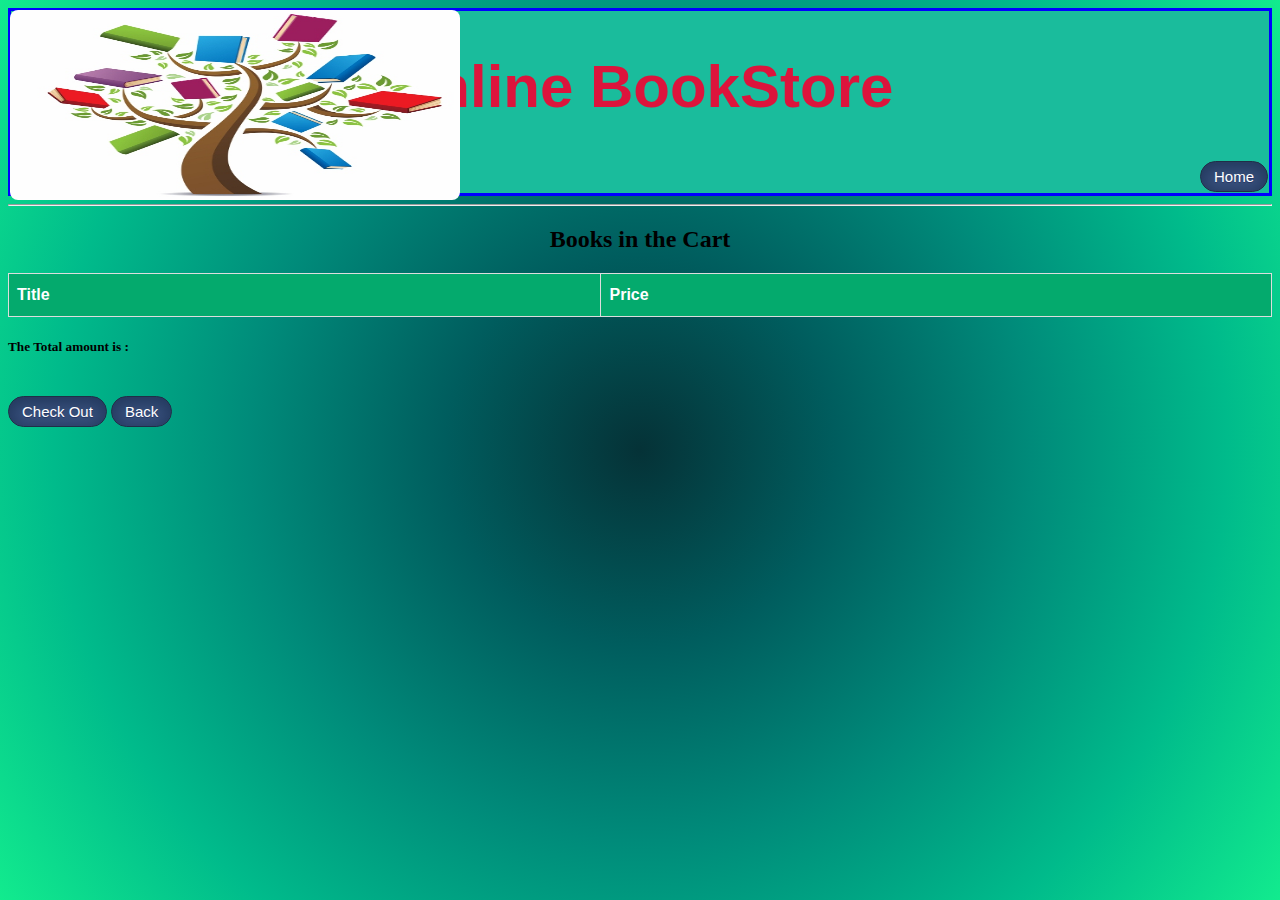
==== src/main/webapp/View/cart.html @ 19d84987 "bookstore" ====
<html>

		<head>
	<link rel="stylesheet" href="bookstore.css">
<script type="text/javascript" src="bookstore.js"></script>
			<title>Online BookStore</title>
		</head>
	<body>
		<header class="header">
			<div class="btn1" >
			<img
				src="book-tree-520x520.jpg"
				class="homeimg" onclick="clickimage()" />
				<h1>
					<center>Online BookStore</center>
				</h1>
				<a href="home.html" ><button class="mybtn">Home</button></a>
			</div>
		</header>
		<hr>
		<body class="background">
             
				<form action="#" method="post">
				<div>
				 <h2>
					<center>Books in the Cart</center>
				</h2>
					<table class = "books" >
						<tr>
							
							<th>Title</th>
							<th>Price</th>
						</tr>
						</table>
						<h5>The Total amount is : </h5><br>
						<a href="billing.html"  class="mybtn" >Check Out</a>
						<button type="button" onclick="cancelBooking()" id="cancelButton"class="mybtn">Back</button>
					</div>
				</form>

    </body>
</html>
---- src/main/webapp/View/bookstore.css ----
.container {
	padding: 20px;
}

.books {
	font-family: Arial, Helvetica, sans-serif;
	border-collapse: collapse;
	width: 100%;
}

.books td, .books th {
	border: 1px solid #ddd;
	padding: 8px;
}

.books tr:nth-child(even) {
	background-color: #f2f2f2;
}

.books tr:hover {
	background-color: #ddd;
}

.books th {
	padding-top: 12px;
	padding-bottom: 12px;
	text-align: left;
	background-color: #04AA6D;
	color: white;
}

.background {
	background-image: radial-gradient(circle, #053237, #005d5e, #008b7a, #00bb8b, #12eb8e);
	;
}

.header {
	padding: 1px;
	text-align: center;
	background: #1abc9c;
	color: crimson;
	font-family: Arial;
	font-size: 30px;
	border: 3px solid blue;
}

.btn1 {
	text-align: right;
	border: 1;
}

.mybtn {
	box-shadow: inset 0px 0px 15px 3px #23395e;
	background: linear-gradient(to bottom, #2e466e 5%, #415989 100%);
	background-color: #2e466e;
	border-radius: 17px;
	border: 1px solid #1f2f47;
	display: inline-block;
	cursor: pointer;
	color: #ffffff;
	font-family: Arial;
	font-size: 15px;
	padding: 6px 13px;
	text-decoration: none;
	text-shadow: 0px 1px 0px #263666;
}

.mybtn:hover {
	background: linear-gradient(to bottom, #415989 5%, #2e466e 100%);
	background-color: #415989;
}

.mybtn:active {
	position: relative;
	top: 1px;
}

.homeimg {
	position: absolute;
	left: 10px;
	cursor: pointer;
	border-radius: 8px;
	width: 450px;
	height: 190px;
	top: 10px;
}

.input {
	width: 100%;
	padding: 15px;
	margin: 5px 0 22px 0;
	display: inline-block;
	border: none;
	background: #f1f1f1;
}

.input:focus {
	background-color: #ddd;
	outline: none;
}

.wrapper {
	position: absolute;
	width: 40%;
	top: 22%;
	left: 25%;
}
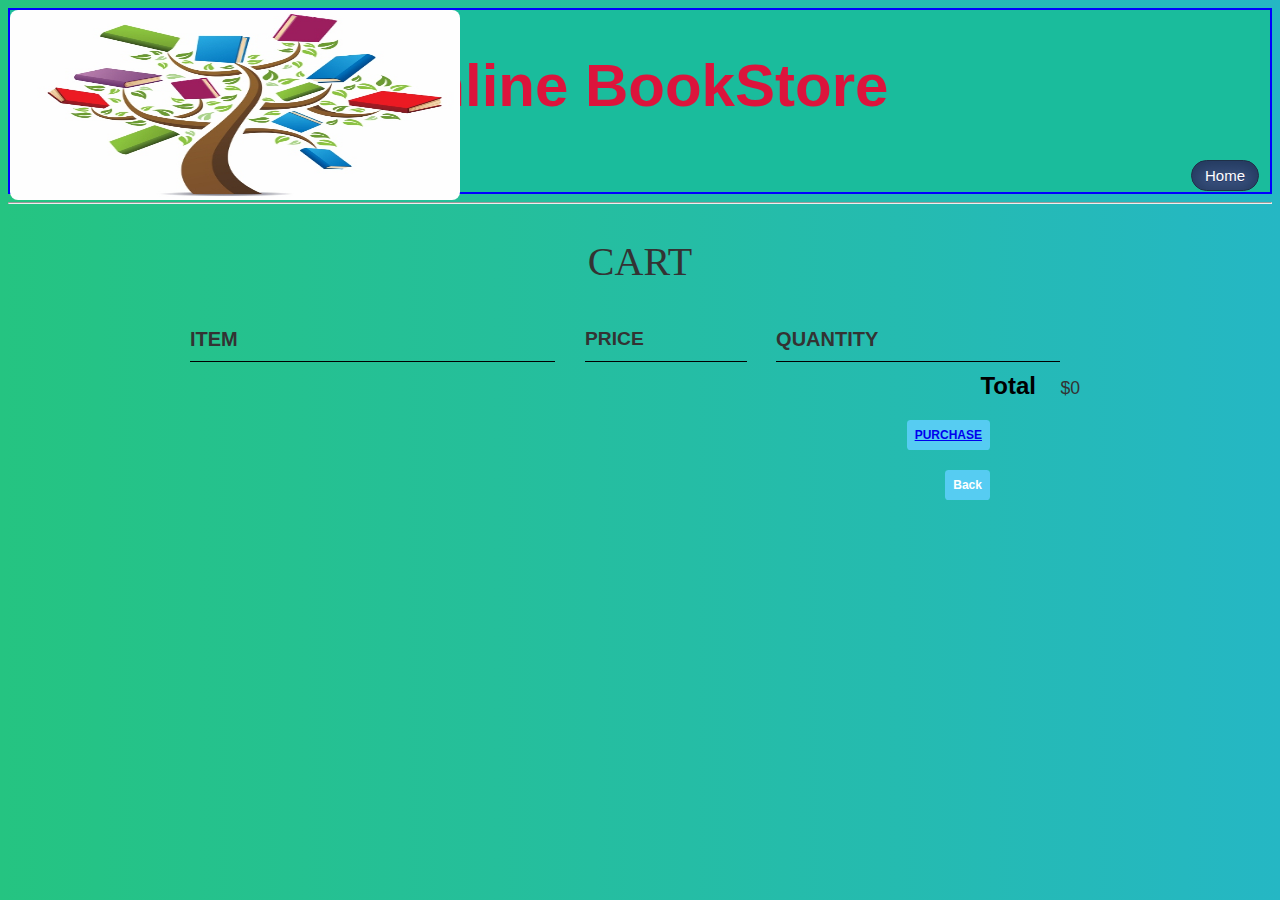
==== commit ef4048e3: "Test" ====
--- a/src/main/webapp/View/cart.html
+++ b/src/main/webapp/View/cart.html
@@ -2,6 +2,7 @@
 
 		<head>
 	<link rel="stylesheet" href="bookstore.css">
+	<link rel="stylesheet" href="cart.css">
 <script type="text/javascript" src="bookstore.js"></script>
 			<title>Online BookStore</title>
 		</head>
@@ -10,33 +11,36 @@
 			<div class="btn1" >
 			<img
 				src="book-tree-520x520.jpg"
-				class="homeimg" onclick="clickimage()" />
+				class="homeimg"  />
 				<h1>
 					<center>Online BookStore</center>
 				</h1>
-				<a href="home.html" ><button class="mybtn">Home</button></a>
+				<a href="../JSP/home.jsp" ><button class="mybtn">Home</button></a>
 			</div>
 		</header>
 		<hr>
-		<body class="background">
+		<body>
              
-				<form action="#" method="post">
-				<div>
-				 <h2>
-					<center>Books in the Cart</center>
-				</h2>
-					<table class = "books" >
-						<tr>
-							
-							<th>Title</th>
-							<th>Price</th>
-						</tr>
-						</table>
-						<h5>The Total amount is : </h5><br>
-						<a href="billing.html"  class="mybtn" >Check Out</a>
-						<button type="button" onclick="cancelBooking()" id="cancelButton"class="mybtn">Back</button>
-					</div>
-				</form>
+				
+	        <section class="container1 content-section">
+            <h2 class="section-header">CART</h2>
+            <div class="cart-row">
+                <span class="cart-item cart-header cart-column">ITEM</span>
+                <span class="cart-price cart-header cart-column">PRICE</span>
+                <span class="cart-quantity cart-header cart-column">QUANTITY</span>
+            </div>
+            <div class="cart-items">
+            </div>
+            <div class="cart-total">
+                <strong class="cart-total-title">Total</strong>
+                <span class="cart-total-price">$0</span>
+            </div>
+            <a href="billing.html" ><button class="btn btn-primary btn-purchase" type="button">PURCHASE</a>
+            <button type="button" onclick="cancelBooking()" id="cancelButton"class="btn btn-primary btn-purchase">Back</button>
+        </section>
+						
+					
+				
 
     </body>
 </html>
--- a/src/main/webapp/View/bookstore.css
+++ b/src/main/webapp/View/bookstore.css
@@ -6,15 +6,18 @@
 	font-family: Arial, Helvetica, sans-serif;
 	border-collapse: collapse;
 	width: 100%;
+	padding: 3px;
 }
 
 .books td, .books th {
-	border: 1px solid #ddd;
-	padding: 8px;
+	border: 1px solid rgb(128, 128, 128);
+	padding: 3px;
+	font-weight: 300;
+	font-size: 20px;
 }
 
 .books tr:nth-child(even) {
-	background-color: #f2f2f2;
+	background-color: #808080;
 }
 
 .books tr:hover {
@@ -22,16 +25,20 @@
 }
 
 .books th {
-	padding-top: 12px;
-	padding-bottom: 12px;
-	text-align: left;
+	padding-top: 6px;
+	padding-bottom: 6px;
+	text-align: center;
 	background-color: #04AA6D;
-	color: white;
-}
-
-.background {
-	background-image: radial-gradient(circle, #053237, #005d5e, #008b7a, #00bb8b, #12eb8e);
-	;
+	color: rgb(0, 0, 64);
+}
+
+@import
+	url(https://fonts.googleapis.com/css?family=Roboto:400,500,300,700);
+
+body {
+	background: -webkit-linear-gradient(left, #25c481, #25b7c4);
+	background: linear-gradient(to right, #25c481, #25b7c4);
+	font-family: 'Roboto', sans-serif;
 }
 
 .header {
@@ -41,12 +48,14 @@
 	color: crimson;
 	font-family: Arial;
 	font-size: 30px;
-	border: 3px solid blue;
+	border: 2px solid blue;
 }
 
 .btn1 {
 	text-align: right;
 	border: 1;
+	padding-bottom: 0px;
+	margin-right: 10px;
 }
 
 .mybtn {
@@ -76,6 +85,7 @@
 }
 
 .homeimg {
+	padding: 0px;
 	position: absolute;
 	left: 10px;
 	cursor: pointer;
@@ -95,6 +105,20 @@
 }
 
 .input:focus {
+	background-color: #ddd;
+	outline: none;
+}
+
+.insert {
+	width: 100%;
+	padding: 15px;
+	margin: 5px 0 22px 0;
+	display: inline-block;
+	border: none;
+	background: #f1f1f1;
+}
+
+.insert:focus {
 	background-color: #ddd;
 	outline: none;
 }
@@ -105,3 +129,171 @@
 	top: 22%;
 	left: 25%;
 }
+
+.d1 {
+	display: -ms-flexbox; /* IE10 */
+	display: flex;
+	-ms-flex-wrap: wrap; /* IE10 */
+	flex-wrap: wrap;
+	margin: 0 -16px;
+	margin-top: 3%;
+	margin-left: 1%
+}
+
+label {
+	margin-bottom: 10px;
+	display: block;
+}
+
+.col1 {
+	-ms-flex: 40%; /* IE10 */
+	flex: 50%;
+	display: inline-block;
+}
+
+.col2 {
+	-ms-flex: 55%; /* IE10 */
+	flex: 55%;
+	display: inline-block;
+}
+
+.col1, .col2 {
+	padding: 0 16px;
+}
+
+.list_table {
+	width: 100%;
+	table-layout: fixed;
+}
+
+.tbl-header {
+	background-color: rgba(255, 255, 255, 0.3);
+}
+
+.tbl-content {
+	height: 300px;
+	overflow-x: auto;
+	margin-top: 0px;
+	border: 1px solid rgba(255, 255, 255, 0.3);
+}
+
+.list_table th {
+	padding: 20px 15px;
+	text-align: left;
+	font-weight: 500;
+	font-size: 12px;
+	color: #fff;
+	text-transform: uppercase;
+}
+
+.tbl-header td {
+	padding: 15px;
+	text-align: left;
+	vertical-align: middle;
+	font-weight: 300;
+	font-size: 12px;
+	color: #fff;
+	border-bottom: solid 1px rgba(255, 255, 255, 0.1);
+}
+
+::-webkit-scrollbar {
+	width: 8px;
+}
+
+::-webkit-scrollbar-track {
+	-webkit-box-shadow: inset 0 0 6px rgba(0, 0, 0, 0.3);
+}
+
+::-webkit-scrollbar-thumb {
+	-webkit-box-shadow: inset 0 0 6px rgba(0, 0, 0, 0.3);
+}
+
+.btn {
+	text-align: center;
+	vertical-align: middle;
+	padding: .37em .37em;
+	cursor: pointer;
+}
+
+.btn-primary {
+	color: white;
+	background-color: #56CCF2;
+	border: none;
+	border-radius: .3em;
+	font-weight: bold;
+}
+
+.btn-danger {
+
+	color: white;
+	background-color: #EB5757;
+	border: none;
+	border-radius: .3em;
+	font-weight: bold;
+	font-size: 10px;
+	margin-top:1px;
+}
+
+span {
+	cursor: pointer;
+}
+
+.number {
+	margin: 100px;
+}
+
+.minus, .plus {
+	width: 20px;
+	height: 20px;
+	background: #f2f2f2;
+	border-radius: 4px;
+	padding: 8px 5px 8px 5px;
+	border: 1px solid #ddd;
+	display: inline-block;
+	vertical-align: middle;
+	text-align: center;
+}
+
+.qu {
+	height: 34px;
+	width: 100px;
+	text-align: center;
+	font-size: 26px;
+	border: 1px solid #ddd;
+	border-radius: 4px;
+	display: inline-block;
+	vertical-align: middle;
+}
+
+.dropdown {
+	position: relative;
+	display: inline-block;
+}
+
+.dropdown-content {
+	display: none;
+	position: absolute;
+	background-color: #f1f1f1;
+	min-width: 160px;
+	box-shadow: 0px 8px 16px 0px rgba(0, 0, 0, 0.2);
+	z-index: 1;
+}
+
+.dropdown-content a {
+	color: black;
+	padding: 12px 16px;
+	text-decoration: none;
+	display: block;
+}
+
+.dropdown-content a:hover {
+	background-color: #ddd;
+}
+
+.dropdown:hover .dropdown-content {
+	display: block;
+}
+
+.dropdown:hover .dropbtn {
+	background-color: #3e8e41;
+}--- a/src/main/webapp/View/cart.css
+++ b/src/main/webapp/View/cart.css
@@ -0,0 +1,156 @@
+@charset "ISO-8859-1";
+
+.content-section {
+    margin: 1em;
+}
+
+.container1 {
+    max-width: 900px;
+    margin: 0 auto;
+    padding: 0 1.5em;
+}
+.section-header {
+    font-family: "Metal Mania";
+    font-weight: normal;
+    color: #333;
+    text-align: center;
+    font-size: 2.5em;
+}
+.cart-header {
+    font-weight: bold;
+    font-size: 1.25em;
+    color: #333;
+}
+
+.cart-column {
+    display: flex;
+    align-items: center;
+    border-bottom: 1px solid black;
+    margin-right: 1.5em;
+    padding-bottom: 10px;
+    margin-top: 10px;
+}
+
+.cart-row {
+    display: flex;
+}
+
+.cart-item {
+    width: 45%;
+}
+
+.cart-price {
+    width: 20%;
+    font-size: 1.2em;
+    color: #333;
+}
+
+.cart-quantity {
+    width: 35%;
+}
+
+.cart-item-title {
+    color: #333;
+    margin-left: .5em;
+    font-size: 1.2em;
+}
+
+
+
+
+
+.btn-danger:hover {
+    background-color: #CC4C4C;
+}
+
+.cart-quantity-input {
+    height: 34px;
+    width: 50px;
+    border-radius: 5px;
+    border: 1px solid #56CCF2;
+    background-color: #eee;
+    color: #333;
+    padding: 0;
+    text-align: center;
+    font-size: 1.2em;
+    margin-right: 25px;
+}
+
+.cart-row:last-child {
+    border-bottom: 1px solid black;
+}
+
+.cart-row:last-child .cart-column {
+    border: none;
+}
+
+.cart-total {
+    text-align: end;
+    margin-top: 10px;
+    margin-right: 10px;
+}
+
+.cart-total-title {
+    font-weight: bold;
+    font-size: 1.5em;
+    color: black;
+    margin-right: 20px;
+}
+
+.cart-total-price {
+    color: #333;
+    font-size: 1.1em;
+}
+
+.btn-purchase {
+    display: block;
+    margin: 20px 100px 0px auto;
+    font-size: 0.75em;
+}
+.btn {
+    text-align: center;
+    vertical-align: middle;
+    padding: .67em .67em;
+    cursor: pointer;
+}
+.btn-primary {
+    color: white;
+    background-color: #56CCF2;
+    border: none;
+    border-radius: .3em;
+    font-weight: bold;
+}
+
+.btn-primary:hover {
+    background-color: #2D9CDB;
+}
+.carts {
+	font-family: Arial, Helvetica, sans-serif;
+	border-collapse: collapse;
+	width: 100%;
+	padding: 3px;
+}
+
+
+.carts td, .carts th {
+	border: 2px solid #8000ff;
+	padding: 3px;
+	 font-weight: 300;
+    font-size: 20px;
+}
+
+.carts tr:nth-child(even) {
+	background-color: #808080;
+}
+
+.carts tr:hover {
+	background-color: #ddd;
+}
+
+.carts th {
+	padding-top: 6px;
+	padding-bottom: 6px;
+	text-align: center;
+	background-color: #04AA6D;
+	color: rgb(0, 0, 64);
+}